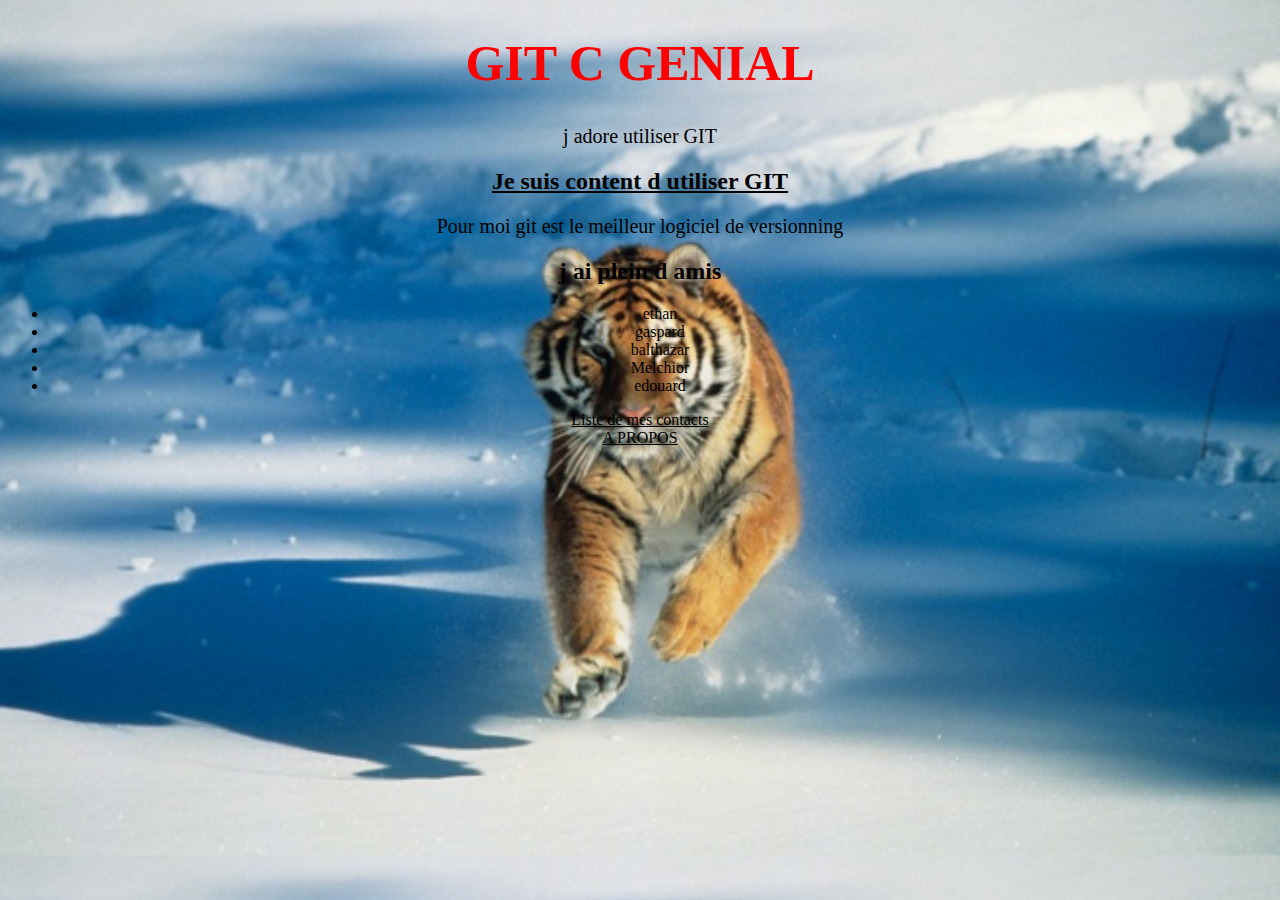
==== index.html @ d1a06c7e "creation-apropos" ====
<!DOCTYPE html>
<html>
<head>
    <meta charset="utf-8" />
    <meta http-equiv="X-UA-Compatible" content="IE=edge">
    <title>GITHUB</title>
    <meta name="viewport" content="width=device-width, initial-scale=1">
    <link rel="stylesheet" type="text/css" media="screen" href="css/main.css" />
    <script src="main.js"></script>
</head>
<body>
    <h1>GIT C GENIAL</h1>

    <p>j adore utiliser GIT </p>

    <h2><a href="#"> Je suis content d utiliser GIT</a></h2>

    <p>Pour moi git est le meilleur logiciel de versionning
    </p> 
    <h2> j ai plein d amis</h2>
    <ul> 
        <li>ethan</li> 
        <li>gaspard</li> 
        <li>balthazar</li> 
        <li>Melchior</li> 
        <li>edouard</li> 

    </ul>

    <a href='contacts.html'>Liste de mes contacts</a>
    <br/>
    <a href='a_propos.html'>A PROPOS</a>

</body>
</html>
---- css/main.css ----
h1 {

    color : red;
    font-size: 50px;

}
p{

    font-size: 20px;

}
body {

    background: url("../img/tigre.jpg"), no-repeat;
    background-size: cover;
    text-align: center;
}
a {

    color : black;
    font-family: fantasy;

}
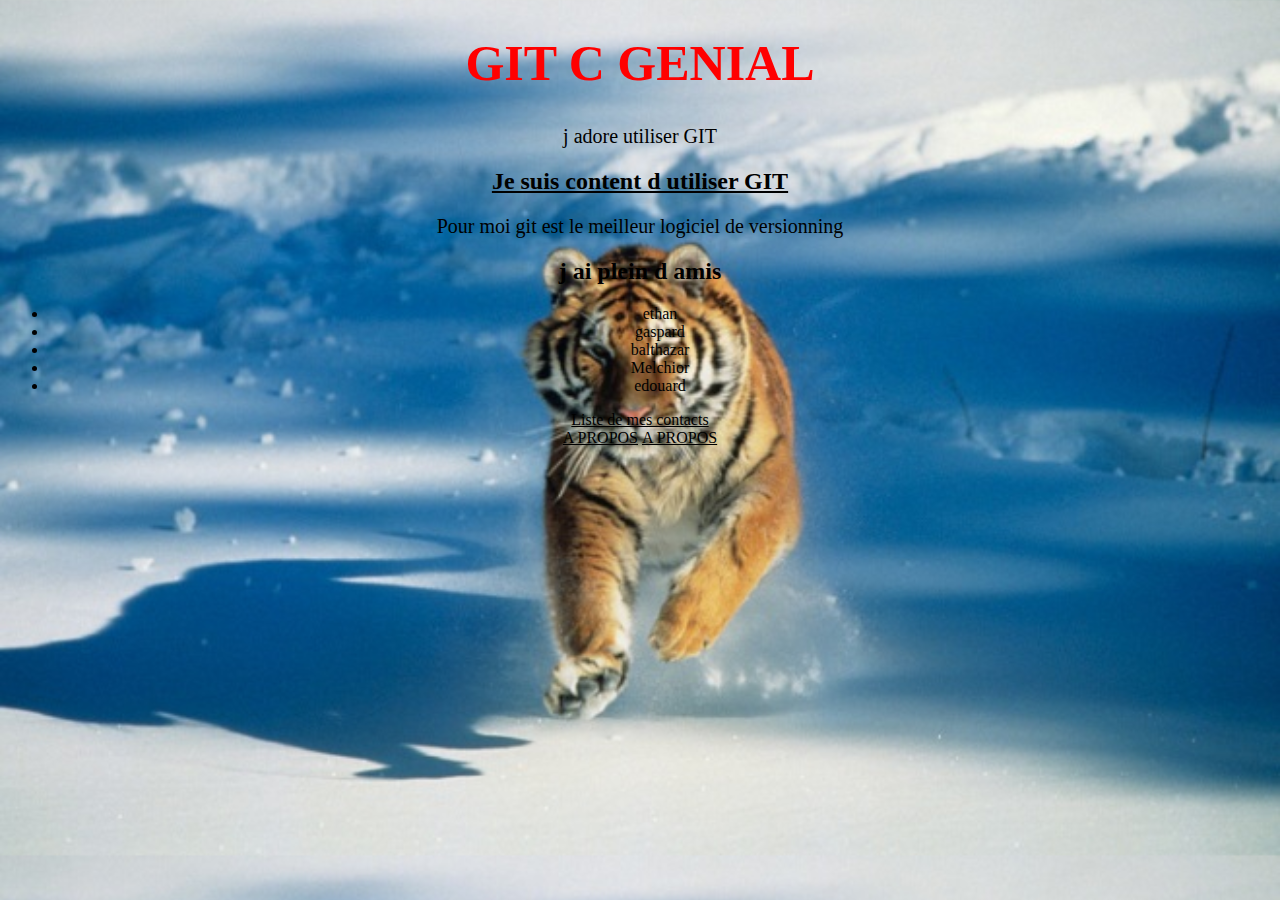
==== commit b58b18c0: "tarifs" ====
--- a/index.html
+++ b/index.html
@@ -30,6 +30,7 @@
     <a href='contacts.html'>Liste de mes contacts</a>
     <br/>
     <a href='a_propos.html'>A PROPOS</a>
+    <a href='tarifs.html'>A PROPOS</a>
 
 </body>
 </html>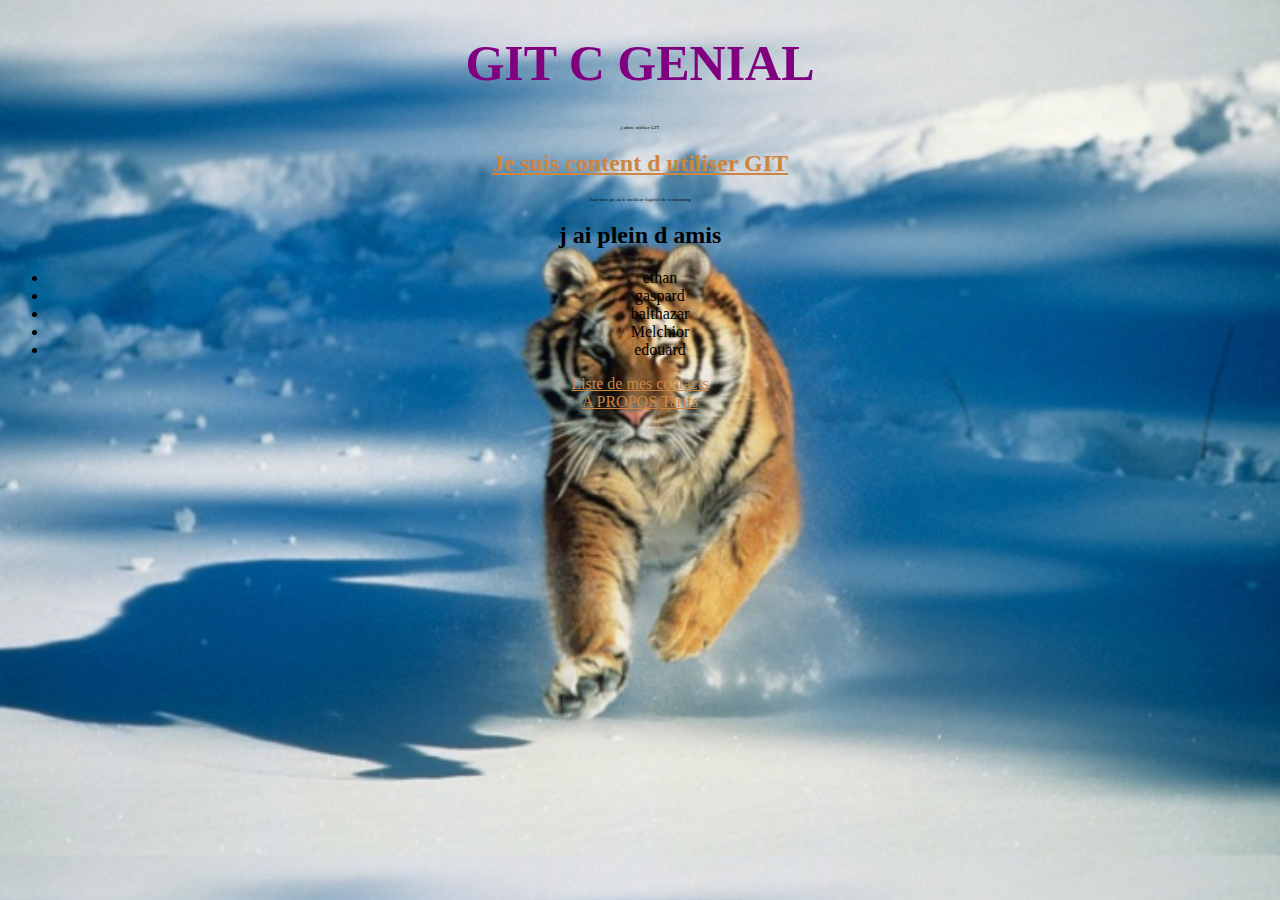
==== commit cc92207c: "tarifs" ====
--- a/index.html
+++ b/index.html
@@ -3,7 +3,7 @@
 <head>
     <meta charset="utf-8" />
     <meta http-equiv="X-UA-Compatible" content="IE=edge">
-    <title>GITHUB</title>
+    <title>Gregorio</title>
     <meta name="viewport" content="width=device-width, initial-scale=1">
     <link rel="stylesheet" type="text/css" media="screen" href="css/main.css" />
     <script src="main.js"></script>
@@ -30,7 +30,7 @@
     <a href='contacts.html'>Liste de mes contacts</a>
     <br/>
     <a href='a_propos.html'>A PROPOS</a>
-    <a href='tarifs.html'>A PROPOS</a>
+    <a href='tarifs.html'>Tarifs</a>
 
 </body>
 </html>--- a/css/main.css
+++ b/css/main.css
@@ -1,12 +1,12 @@
 h1 {
 
-    color : red;
+    color : purple;
     font-size: 50px;
 
 }
 p{
 
-    font-size: 20px;
+    font-size: 5px;
 
 }
 body {
@@ -17,7 +17,7 @@
 }
 a {
 
-    color : black;
+    color : peru;
     font-family: fantasy;
 
 }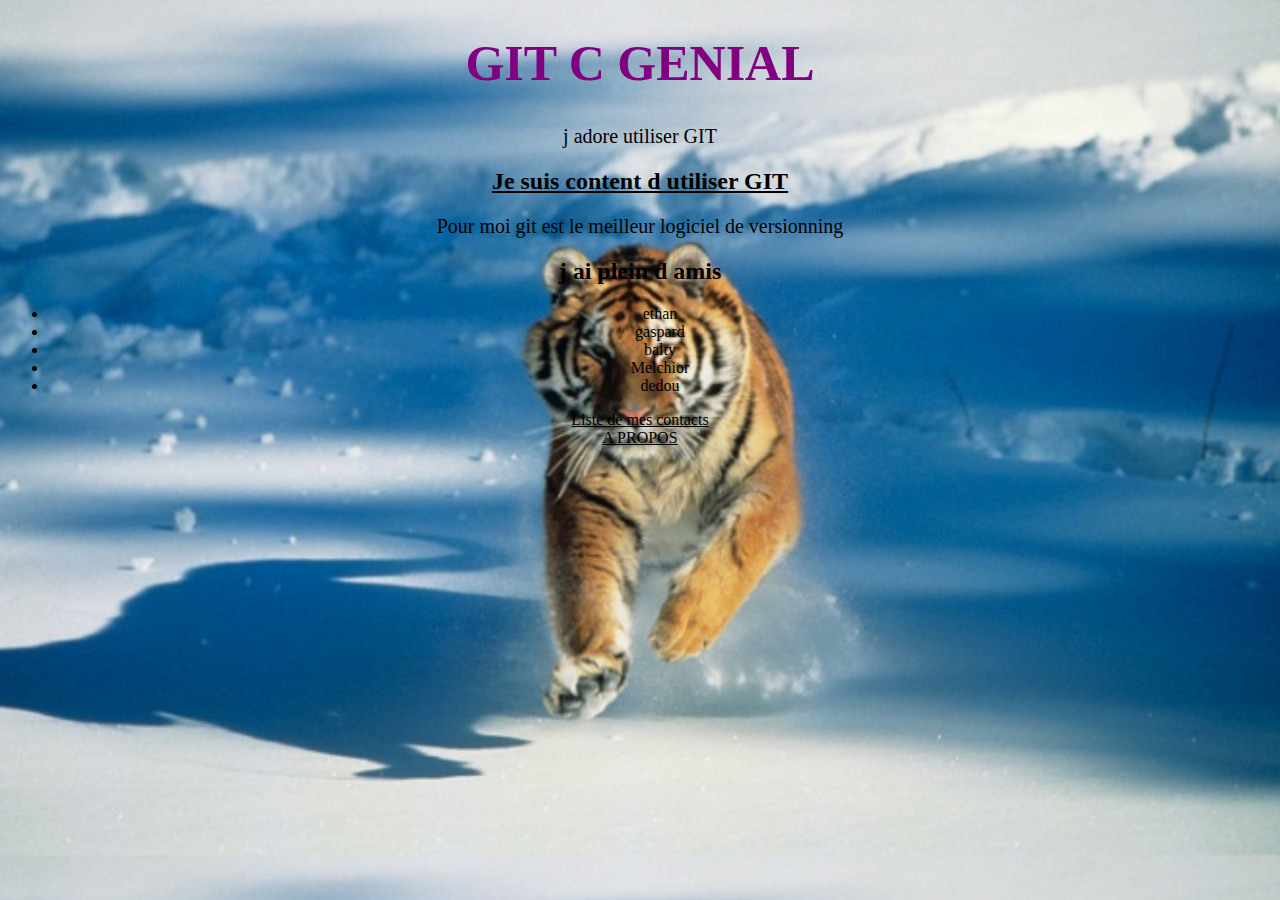
==== commit 6d2c6ab0: "ami" ====
--- a/index.html
+++ b/index.html
@@ -3,7 +3,7 @@
 <head>
     <meta charset="utf-8" />
     <meta http-equiv="X-UA-Compatible" content="IE=edge">
-    <title>Gregorio</title>
+    <title>Ami ami ami</title>
     <meta name="viewport" content="width=device-width, initial-scale=1">
     <link rel="stylesheet" type="text/css" media="screen" href="css/main.css" />
     <script src="main.js"></script>
@@ -21,16 +21,15 @@
     <ul> 
         <li>ethan</li> 
         <li>gaspard</li> 
-        <li>balthazar</li> 
+        <li>balty</li> 
         <li>Melchior</li> 
-        <li>edouard</li> 
+        <li>dedou</li> 
 
     </ul>
 
     <a href='contacts.html'>Liste de mes contacts</a>
     <br/>
     <a href='a_propos.html'>A PROPOS</a>
-    <a href='tarifs.html'>Tarifs</a>
 
 </body>
 </html>--- a/css/main.css
+++ b/css/main.css
@@ -6,7 +6,7 @@
 }
 p{
 
-    font-size: 5px;
+    font-size: 20px;
 
 }
 body {
@@ -17,7 +17,7 @@
 }
 a {
 
-    color : peru;
+    color : black;
     font-family: fantasy;
 
 }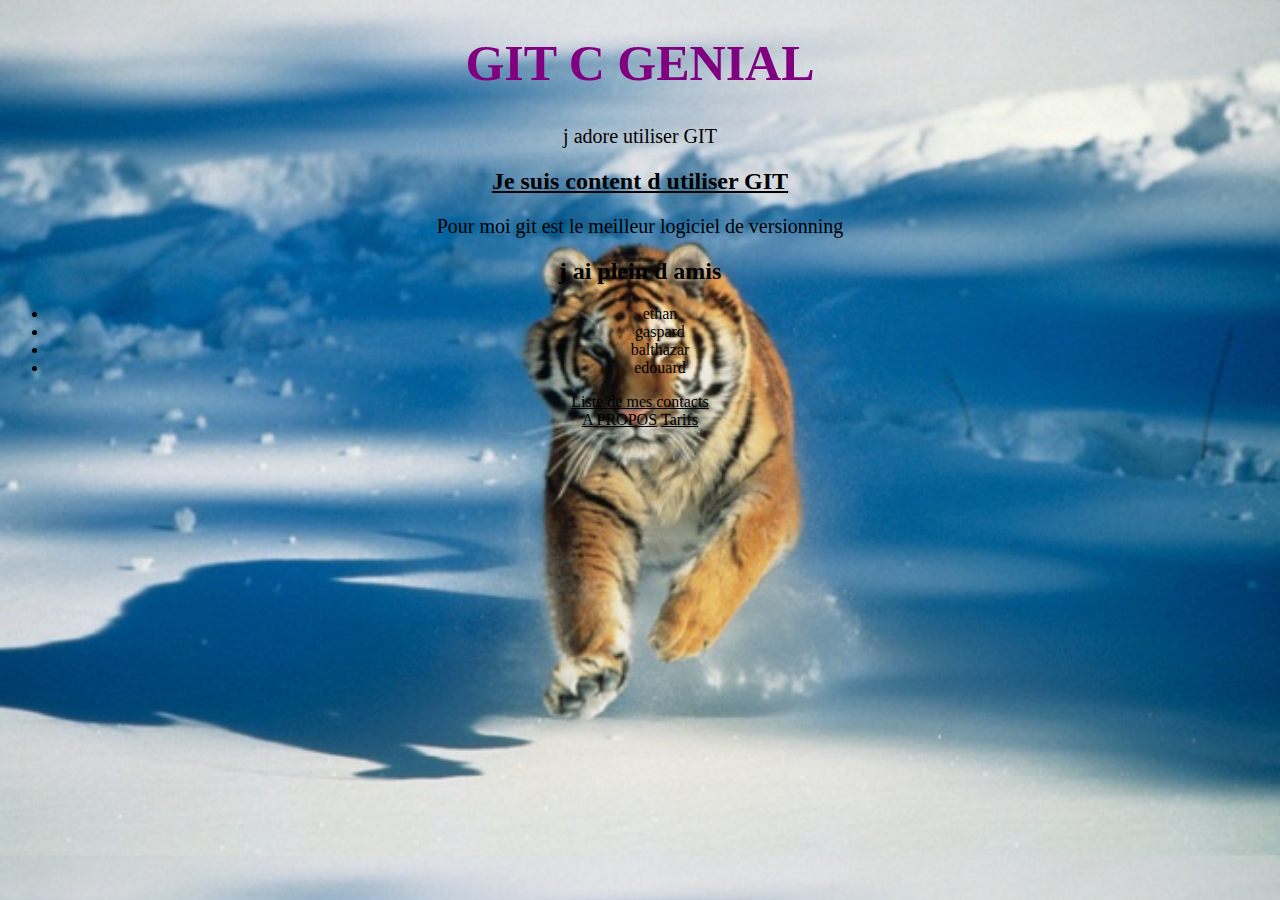
==== commit 16731536: "tarifs" ====
--- a/index.html
+++ b/index.html
@@ -3,7 +3,7 @@
 <head>
     <meta charset="utf-8" />
     <meta http-equiv="X-UA-Compatible" content="IE=edge">
-    <title>Ami ami ami</title>
+    <title>Gregorio</title>
     <meta name="viewport" content="width=device-width, initial-scale=1">
     <link rel="stylesheet" type="text/css" media="screen" href="css/main.css" />
     <script src="main.js"></script>
@@ -21,15 +21,15 @@
     <ul> 
         <li>ethan</li> 
         <li>gaspard</li> 
-        <li>balty</li> 
-        <li>Melchior</li> 
-        <li>dedou</li> 
+        <li>balthazar</li> 
+        <li>edouard</li> 
 
     </ul>
 
     <a href='contacts.html'>Liste de mes contacts</a>
     <br/>
     <a href='a_propos.html'>A PROPOS</a>
+    <a href='tarifs.html'>Tarifs</a>
 
 </body>
 </html>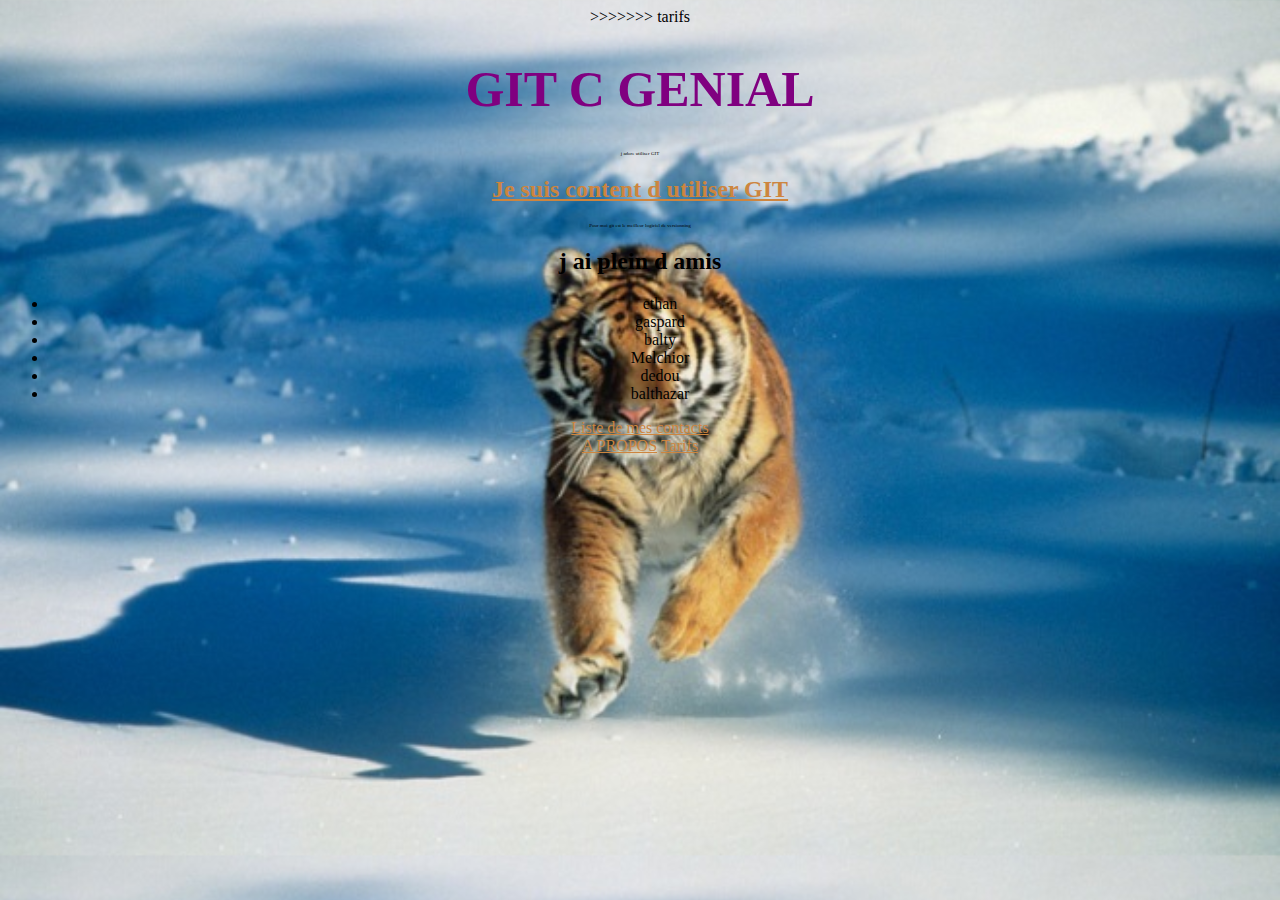
==== commit 59540594: "nouvmodif" ====
--- a/index.html
+++ b/index.html
@@ -3,7 +3,9 @@
 <head>
     <meta charset="utf-8" />
     <meta http-equiv="X-UA-Compatible" content="IE=edge">
+
     <title>Gregorio</title>
+>>>>>>> tarifs
     <meta name="viewport" content="width=device-width, initial-scale=1">
     <link rel="stylesheet" type="text/css" media="screen" href="css/main.css" />
     <script src="main.js"></script>
@@ -21,8 +23,11 @@
     <ul> 
         <li>ethan</li> 
         <li>gaspard</li> 
+        <li>balty</li> 
+        <li>Melchior</li> 
+        <li>dedou</li> 
         <li>balthazar</li> 
-        <li>edouard</li> 
+       
 
     </ul>
 
--- a/css/main.css
+++ b/css/main.css
@@ -6,7 +6,7 @@
 }
 p{
 
-    font-size: 20px;
+    font-size: 5px;
 
 }
 body {
@@ -17,7 +17,7 @@
 }
 a {
 
-    color : black;
+    color : peru;
     font-family: fantasy;
 
 }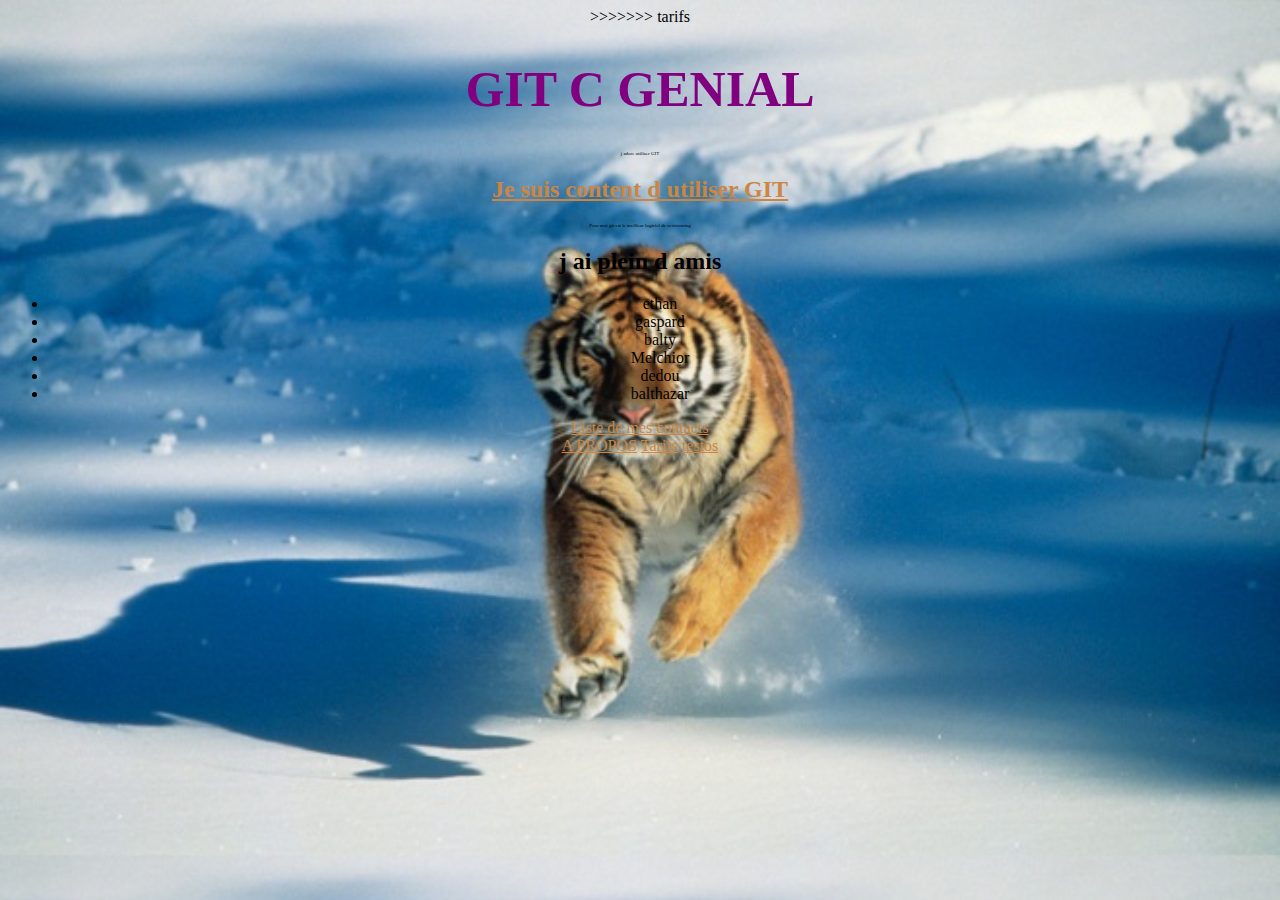
==== commit 6f0243c3: "testos" ====
--- a/index.html
+++ b/index.html
@@ -35,6 +35,7 @@
     <br/>
     <a href='a_propos.html'>A PROPOS</a>
     <a href='tarifs.html'>Tarifs</a>
+    <a href='testos.html'>testos</a>
 
 </body>
 </html>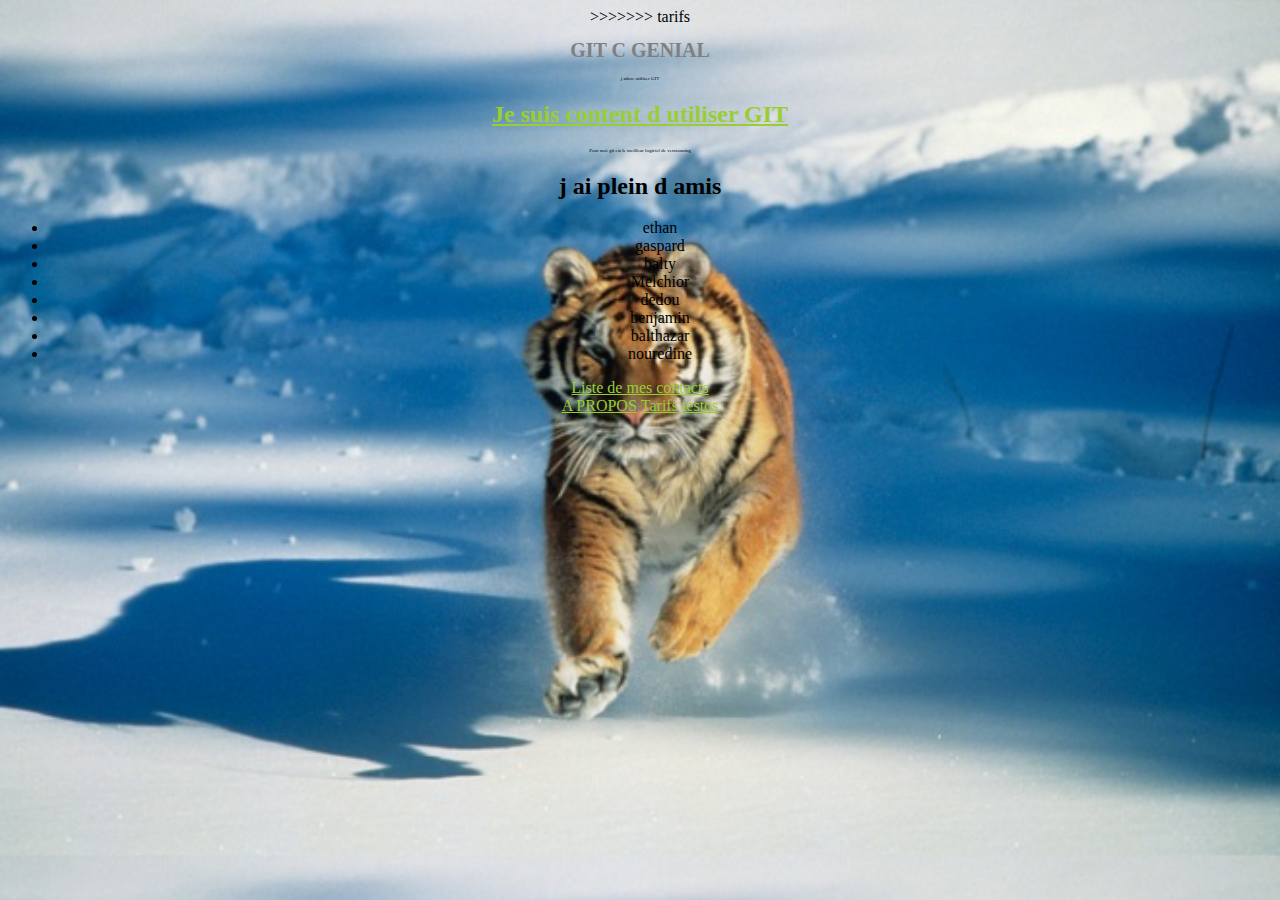
==== commit 89ec940d: "push" ====
--- a/index.html
+++ b/index.html
@@ -25,8 +25,10 @@
         <li>gaspard</li> 
         <li>balty</li> 
         <li>Melchior</li> 
-        <li>dedou</li> 
+        <li>dedou</li>  
+        <li> benjamin</li>
         <li>balthazar</li> 
+        <li> nouredine</li>
        
 
     </ul>
--- a/css/main.css
+++ b/css/main.css
@@ -1,7 +1,7 @@
 h1 {
 
-    color : purple;
-    font-size: 50px;
+    color : grey;
+    font-size: 20px;
 
 }
 p{
@@ -17,7 +17,7 @@
 }
 a {
 
-    color : peru;
+    color : yellowgreen;
     font-family: fantasy;
 
-}+}
